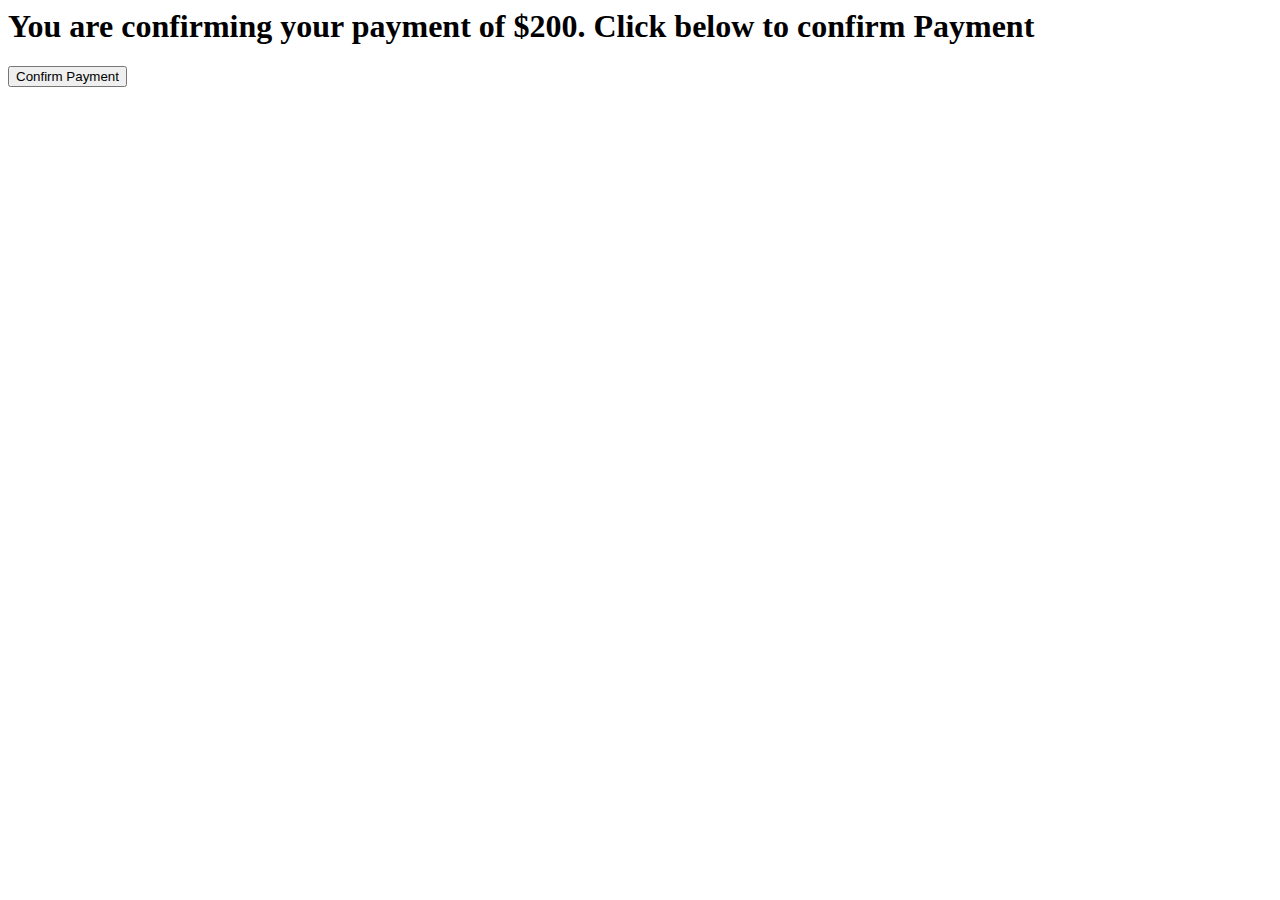
==== cart.html @ 6b74ee05 "Create cart.html" ====
<html>
  <head>
<script async src="https://www.googletagmanager.com/gtag/js?id=G-Y8PZPX2R7C"></script>
<script>
  window.dataLayer = window.dataLayer || [];
  function gtag(){dataLayer.push(arguments);}
  gtag('js', new Date());

  gtag('config', 'G-Y8PZPX2R7C');
</script>

<!-- Start VWO Async SmartCode -->
<link rel="preconnect" href="https://dev.visualwebsiteoptimizer.com" />
<script type='text/javascript' id='vwoCode'>
window._vwo_code=window._vwo_code || (function() {
var account_id=542868,
version = 1.5,
settings_tolerance=2000,
library_tolerance=2500,
use_existing_jquery=false,
is_spa=1,
hide_element='body',
hide_element_style = 'opacity:0 !important;filter:alpha(opacity=0) !important;background:none !important',
/* DO NOT EDIT BELOW THIS LINE */
f=false,d=document,vwoCodeEl=d.querySelector('#vwoCode'),code={use_existing_jquery:function(){return use_existing_jquery},library_tolerance:function(){return library_tolerance},hide_element_style:function(){return'{'+hide_element_style+'}'},finish:function(){if(!f){f=true;var e=d.getElementById('_vis_opt_path_hides');if(e)e.parentNode.removeChild(e)}},finished:function(){return f},load:function(e){var t=d.createElement('script');t.fetchPriority='high';t.src=e;t.type='text/javascript';t.onerror=function(){_vwo_code.finish()};d.getElementsByTagName('head')[0].appendChild(t)},getVersion:function(){return version},getMatchedCookies:function(e){var t=[];if(document.cookie){t=document.cookie.match(e)||[]}return t},getCombinationCookie:function(){var e=code.getMatchedCookies(/(?:^|;)\s?(_vis_opt_exp_\d+_combi=[^;$]*)/gi);e=e.map(function(e){try{var t=decodeURIComponent(e);if(!/_vis_opt_exp_\d+_combi=(?:\d+,?)+\s*$/.test(t)){return''}return t}catch(e){return''}});var i=[];e.forEach(function(e){var t=e.match(/([\d,]+)/g);t&&i.push(t.join('-'))});return i.join('|')},init:function(){if(d.URL.indexOf('__vwo_disable__')>-1)return;window.settings_timer=setTimeout(function(){_vwo_code.finish()},settings_tolerance);var e=d.createElement('style'),t=hide_element?hide_element+'{'+hide_element_style+'}':'',i=d.getElementsByTagName('head')[0];e.setAttribute('id','_vis_opt_path_hides');vwoCodeEl&&e.setAttribute('nonce',vwoCodeEl.nonce);e.setAttribute('type','text/css');if(e.styleSheet)e.styleSheet.cssText=t;else e.appendChild(d.createTextNode(t));i.appendChild(e);var n=this.getCombinationCookie();this.load('https://dev.visualwebsiteoptimizer.com/j.php?a='+account_id+'&u='+encodeURIComponent(d.URL)+'&f='+ +is_spa+'&vn='+version+(n?'&c='+n:''));return settings_timer}};window._vwo_settings_timer = code.init();return code;}());
</script>
<!-- End VWO Async SmartCode -->
    </head>
  <body>
    <h1>You are confirming your payment of $200. Click below to confirm Payment</h1>
    <button>Confirm Payment</button>
  </body>
</html>
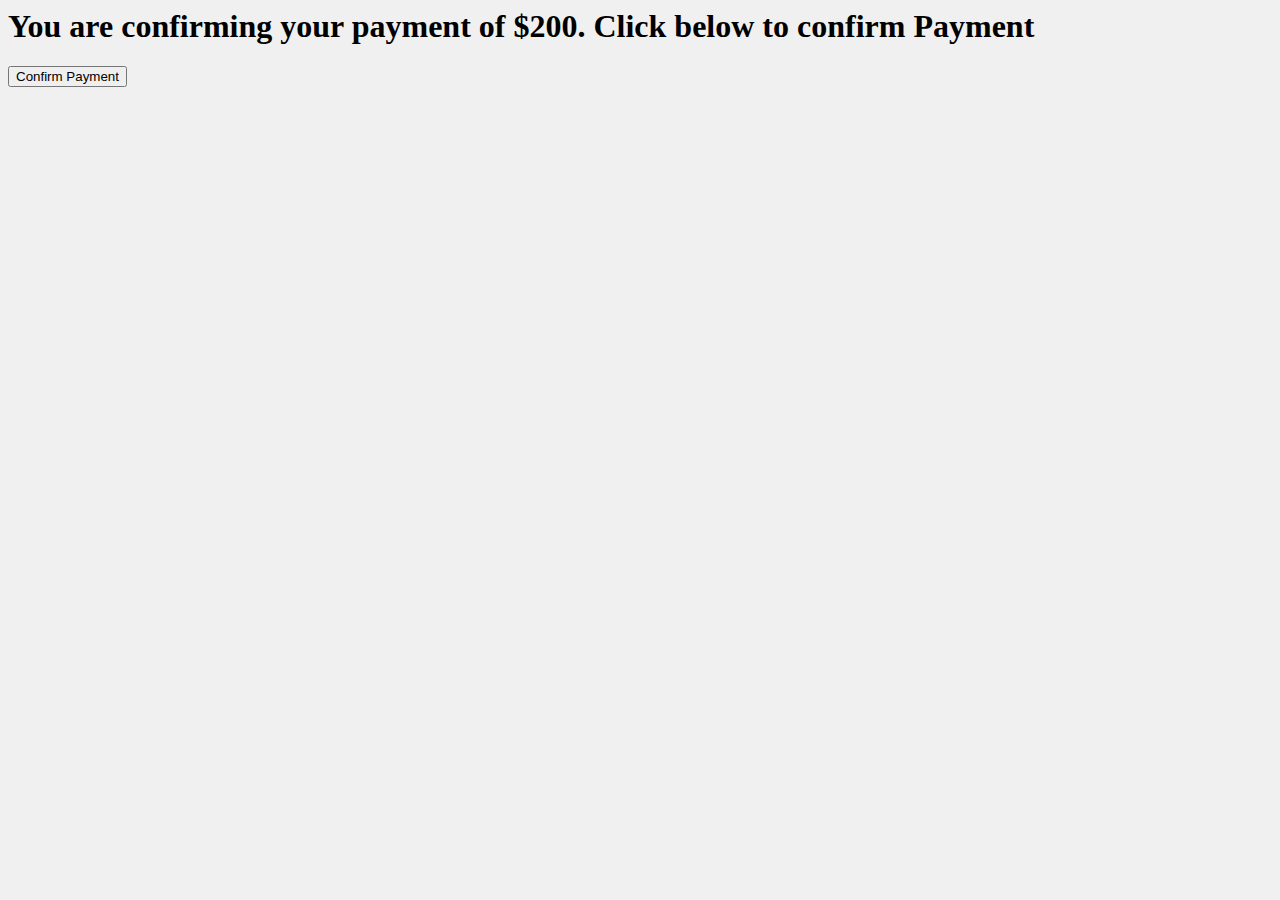
==== commit 98461b23: "Update cart.html" ====
--- a/cart.html
+++ b/cart.html
@@ -1,5 +1,6 @@
 <html>
   <head>
+    <link rel="stylesheet" href="index.css">
 <script async src="https://www.googletagmanager.com/gtag/js?id=G-Y8PZPX2R7C"></script>
 <script>
   window.dataLayer = window.dataLayer || [];
--- a/index.css
+++ b/index.css
@@ -0,0 +1,9 @@
+body{
+  background: #f0f0f0;
+  cursor: pointer;
+  text: white; 
+}
+
+button{
+  display: flex; 
+}
